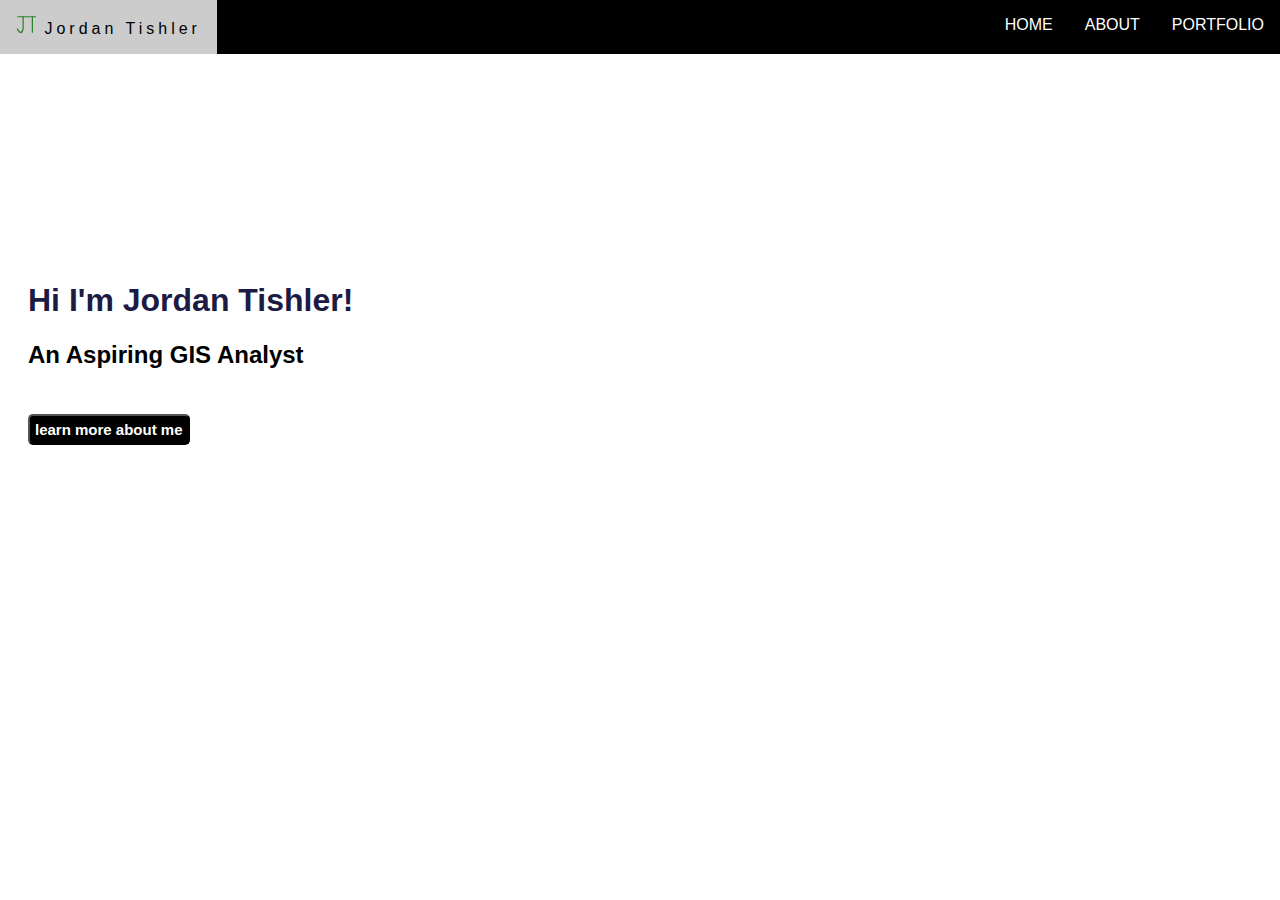
==== index.html @ 7a856fe7 "Add files via upload" ====
<!DOCTYPE html>
<html lang="en">
<head class=".w3-bar .w3-button">
<title>Jordan Tishler</title>
<meta charset="UTF-8">
<meta name="viewport" content="width=device-width, initial-scale=1">
<link rel="stylesheet" href="CSS/stylesheet.css">
</head>
<body>
<!-- Navbar (sit on top) -->
<div class="nav-top">
    <div class="nav-bar nav-white" >
      <a href="index.html" class="nav-bar-item nav-button nav-wide"><img src="Images/logo.png" alt="logo"> Jordan Tishler</a>
      <!-- Right-sided navbar links -->
      <div class="right w3-hide-small">
        <a href="index.html" class="nav-bar-item nav-button"><i class="fa fa-home"></i> HOME</a>
        <a href="about.html" class="nav-bar-item nav-button"> <i class="fa fa-book"></i> ABOUT</a>
        <a href="portfolio.html" class="nav-bar-item nav-button"><i class="fa fa-th"></i> PORTFOLIO</a>
      </div>
      <!-- Hide right-floated links on small screens and replace them with a menu icon -->
  
      <a href="javascript:void(0)" class="w3-bar-item w3-button w3-right w3-hide-large w3-hide-medium" onclick="w3_open()">
        <i class="fa fa-bars"></i>
      </a>
    </div>
  </div>

<div class="title display">
<h1>Hi I'm Jordan Tishler!</h1>
<h2> An Aspiring GIS Analyst</h2>
</div>
<a href="about.html">
<div class = "learn">
<button class="learns"> learn more about me </button>
</a>
</div>
</body>
---- CSS/stylesheet.css ----
.nav-top,
.nav-bottom {
  position: fixed;
  width: 100%;
  z-index: 1;
  }

.nav-white,
.nav-hover-white:hover {
  color: white !important;
  background-color: black !important; 
}

.nav-top {
  top: 0;
  left: 0;
}

.nav-bar {
  width: 100%;
  overflow: hidden;
}
.right{
  float: right;
}

.display {
  position: relative;
  
}
.nav-bar .nav-bar-item {
  padding: 8px 16px;
  float: left;
  width: auto;
  border: none;
  display: block;
  outline: 0;
  color: white;
  text-decoration-line: none;
  font-family: 'Gill Sans', 'Gill Sans MT', Calibri, 'Trebuchet MS', sans-serif;
}

.nav-bar .nav-button {
  padding: 16px;
}
.nav-bar .nav-button {
  white-space: normal;
}
.nav-button:hover {
  color: #000 !important;
  background-color: #ccc !important;
}
.nav-wide {
  letter-spacing: 4px;

}

div.title {float: left;
background-color: rgba(255, 255, 255, 0.26);
font-weight: bold;
font-family: Arial, Helvetica, sans-serif;
margin-top: 20%;
margin-left: 10px;
border-radius: 10px;
padding-left: 10px;
padding-right: 10px;

}

div.titlep {
  background-color: rgba(255, 255, 255, 0.26);
  font-weight: bold;
  font-family: Arial, Helvetica, sans-serif;
  text-align: center;
  margin-top: 100px;
  max-width: 600px;
  margin-left: auto;
  margin-right: auto;
  }

  div.titlea {
    background-color: rgba(121, 252, 69, 0.76);
    font-weight: bold;
    font-family: Arial, Helvetica, sans-serif;
    margin-top: 20%;
    border-radius: 10px;
    max-width: 900px;
    max-height: 1000px;
    margin-left: auto;
    margin-right: auto;
    clear: both;
    padding-left: 20px;
    padding-top: 10px;
    padding-bottom: 10px;
    }

.jt{
  float:left;
  clear: both;
}

.sum {
  float:left;
  clear: both;
  max-width: 470px;
  margin-top: -10px;
  font-family: 'Lucida Sans', 'Lucida Sans Regular', 'Lucida Grande', 'Lucida Sans Unicode', Geneva, Verdana, sans-serif;
}
.profile{
  float:inherit;
  padding-right: -20px;
}
.learn {
margin-top: 2%;
margin-left: 10px;
padding-left: 10px;
padding-right: 10px;
float: left;
clear: both;}

.learns{
  font-size: 15px;
  border-radius: 5px;
  padding: 5px;
  background-color: black;
  color: white;
  font-weight: bold;
  font-family: Arial, Helvetica, sans-serif;
}

.learns:hover { 
background-color: white;
color: black;
transition: ease-in;
transition-duration: 100ms;
}

h1 {color: rgb(28, 27, 68)}

body{background-image: url("/Images/novascotia.jpg");
background-position: center;
background-size: 2200px;
background-repeat: no-repeat;
}

/* start of slideshow css source:https://www.w3schools.com/howto/howto_js_slideshow_gallery.asp*/
* {
  box-sizing: border-box;
}

/* Position the image container (needed to position the left and right arrows) */
.container {
  position: relative;
  margin: auto
}

/* Hide the images by default */
.mySlides {
  display: none;
}

/* Add a pointer when hovering over the thumbnail images */
.cursor {
  cursor: pointer;
}

/* Next & previous buttons */
.prev,
.next {
  cursor: pointer;
  position: absolute;
  top: 40%;
  width: auto;
  padding: 16px;
  margin-top: -50px;
  color: white;
  font-weight: bold;
  font-size: 20px;
  border-radius: 0 3px 3px 0;
  user-select: none;
  -webkit-user-select: none;
  background-color: rgba(0, 0, 0, 0.384);
}

/* Position the "next button" to the right */
.next {
  right: 0;
  border-radius: 3px 0 0 3px;
}

/* On hover, add a black background color with a little bit see-through */
.prev:hover,
.next:hover {
  background-color: rgba(0, 0, 0, 0.904);
}

/* Number text (1/3 etc) */
.numbertext {
  color: #f2f2f2;
  font-size: 12px;
  padding: 8px 12px;
  position: absolute;
  top: 0;
}

/* Container for image text */
.caption-container {
  text-align: center;
  background-color: #222;
  padding: 2px 16px;
  color: white;
}

.row:after {
  content: "";
  display: table;
  clear: both;
}

/* Six columns side by side */
.column {
  float: left;
  width: 16.66%;
}

/* Add a transparency effect for thumnbail images */
.demo {
  opacity: 0.6;
}

.active,
.demo:hover {
  opacity: 1;
}

/* end of slideshow css src:https://www.w3schools.com/howto/howto_js_slideshow_gallery.asp*/
.max {
  max-width: 1000px; max-height: 667px;
}

.padd {
margin-top: 50px;
}

.width100 {
  width: 100%;
}
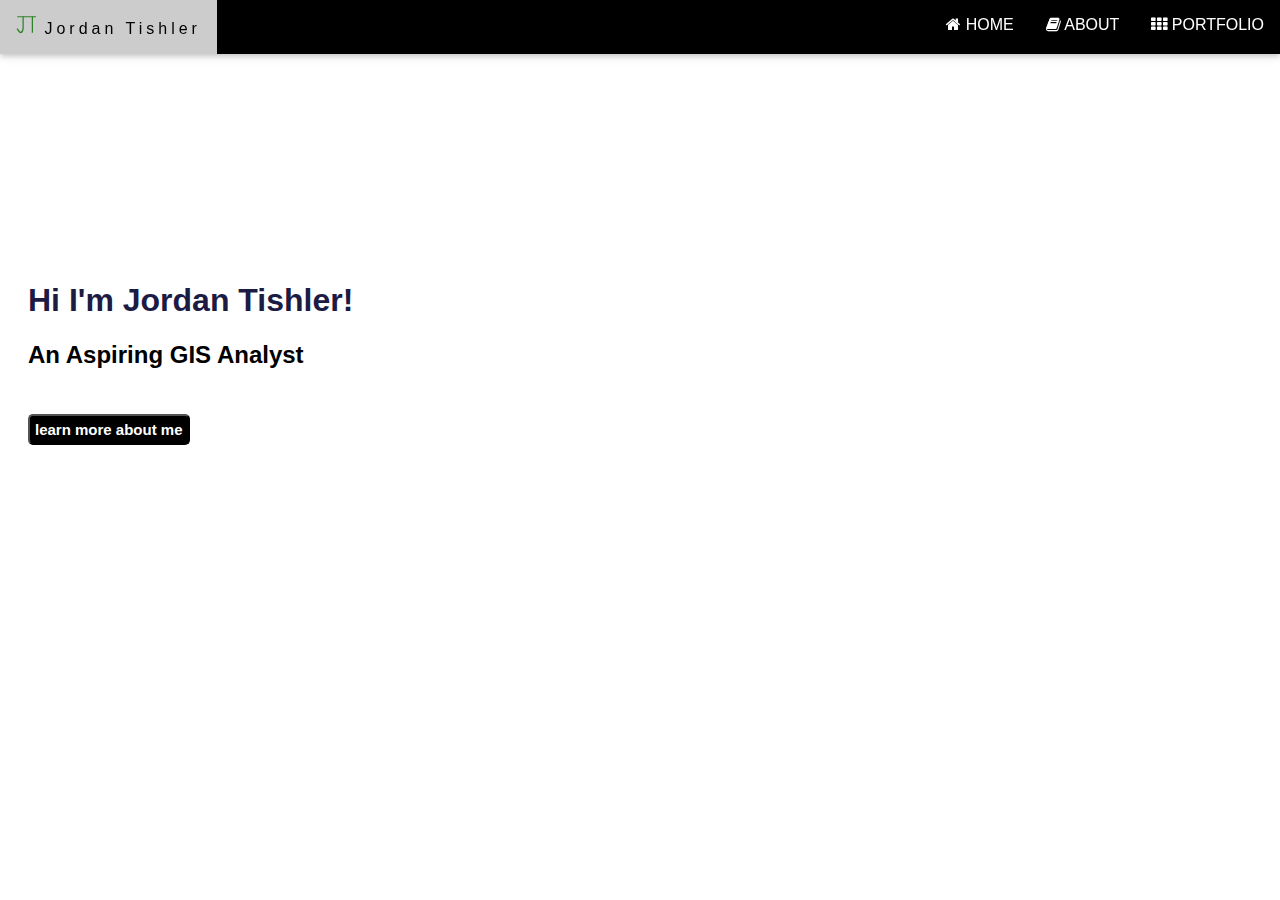
==== commit 66c5b58f: "Add files via upload" ====
--- a/index.html
+++ b/index.html
@@ -1,29 +1,38 @@
 <!DOCTYPE html>
 <html lang="en">
-<head class=".w3-bar .w3-button">
+<head class=".nav-bar .nav-button">
 <title>Jordan Tishler</title>
 <meta charset="UTF-8">
 <meta name="viewport" content="width=device-width, initial-scale=1">
 <link rel="stylesheet" href="CSS/stylesheet.css">
+<link href="Images/logo.png" rel="shortcut icon">
+<link rel="stylesheet" href="https://cdnjs.cloudflare.com/ajax/libs/font-awesome/4.7.0/css/font-awesome.min.css">
 </head>
 <body>
 <!-- Navbar (sit on top) -->
 <div class="nav-top">
-    <div class="nav-bar nav-white" >
+    <div class="nav-bar nav-white nav-card" id="myNavbar" >
       <a href="index.html" class="nav-bar-item nav-button nav-wide"><img src="Images/logo.png" alt="logo"> Jordan Tishler</a>
       <!-- Right-sided navbar links -->
-      <div class="right w3-hide-small">
+      <div class="nav-right nav-hide-small">
         <a href="index.html" class="nav-bar-item nav-button"><i class="fa fa-home"></i> HOME</a>
         <a href="about.html" class="nav-bar-item nav-button"> <i class="fa fa-book"></i> ABOUT</a>
         <a href="portfolio.html" class="nav-bar-item nav-button"><i class="fa fa-th"></i> PORTFOLIO</a>
       </div>
       <!-- Hide right-floated links on small screens and replace them with a menu icon -->
   
-      <a href="javascript:void(0)" class="w3-bar-item w3-button w3-right w3-hide-large w3-hide-medium" onclick="w3_open()">
+      <a href="javascript:void(0)" class="nav-bar-item nav-button nav-right nav-hide-large nav-hide-medium" onclick="nav_open()">
         <i class="fa fa-bars"></i>
       </a>
     </div>
   </div>
+<!-- Sidebar on small screens when clicking the menu icon -->
+<nav class="nav-sidebar nav-bar-block nav-black nav-card nav-animate-left nav-hide-medium nav-hide-large displaynone" id="mySidebar">
+  <a href="javascript:void(0)" onclick="nav_close()" class="nav-bar-item nav-button nav-large nav-padding-16">Close ×</a>
+  <a href="index.html" onclick="nav_close()" class="nav-bar-item nav-button">HOME</a>
+  <a href="about.html" onclick="nav_close()" class="nav-bar-item nav-button">ABOUT</a>
+  <a href="Portfolio.html" onclick="nav_close()" class="nav-bar-item nav-button">PORTFOLIO</a>
+</nav>
 
 <div class="title display">
 <h1>Hi I'm Jordan Tishler!</h1>
@@ -34,4 +43,31 @@
 <button class="learns"> learn more about me </button>
 </a>
 </div>
-</body>+</body>
+<script>
+  // Modal Image Gallery
+  function onClick(element) {
+    document.getElementById("img01").src = element.src;
+    document.getElementById("modal01").style.display = "block";
+    var captionText = document.getElementById("caption");
+    captionText.innerHTML = element.alt;
+  }
+  
+  
+  // Toggle between showing and hiding the sidebar when clicking the menu icon
+  var mySidebar = document.getElementById("mySidebar");
+  
+  function nav_open() {
+    if (mySidebar.style.display === 'block') {
+      mySidebar.style.display = 'none';
+    } else {
+      mySidebar.style.display = 'block';
+    }
+  }
+  
+  // Close the sidebar with the close button
+  function nav_close() {
+      mySidebar.style.display = "none";
+  }
+  </script>
+</html>  --- a/CSS/stylesheet.css
+++ b/CSS/stylesheet.css
@@ -82,7 +82,7 @@
     background-color: rgba(121, 252, 69, 0.76);
     font-weight: bold;
     font-family: Arial, Helvetica, sans-serif;
-    margin-top: 20%;
+    margin-top: 100px;
     border-radius: 10px;
     max-width: 900px;
     max-height: 1000px;
@@ -143,7 +143,7 @@
 background-repeat: no-repeat;
 }
 
-/* start of slideshow css source:https://www.w3schools.com/howto/howto_js_slideshow_gallery.asp*/
+/* start of slideshow css source:https://www.navschools.com/howto/howto_js_slideshow_gallery.asp*/
 * {
   box-sizing: border-box;
 }
@@ -233,7 +233,7 @@
   opacity: 1;
 }
 
-/* end of slideshow css src:https://www.w3schools.com/howto/howto_js_slideshow_gallery.asp*/
+/* end of slideshow css src:https://www.navschools.com/howto/howto_js_slideshow_gallery.asp*/
 .max {
   max-width: 1000px; max-height: 667px;
 }
@@ -244,4 +244,209 @@
 
 .width100 {
   width: 100%;
-}+}
+
+@media (max-width: 1200px) {
+  .nav-auto {
+    max-width: 95%;
+  }
+}
+
+@media (max-width: 550px) {
+  .nav-modal-content {
+    margin: 0 10px;
+    width: auto !important;
+  }
+
+  .nav-modal {
+    padding-top: 30px;
+  }
+
+  .nav-dropdown-hover.nav-mobile .nav-dropdown-content,
+  .nav-dropdown-click.nav-mobile .nav-dropdown-content {
+    position: relative;
+  }
+
+  .nav-hide-small {
+    display: none !important;
+  }
+
+  .nav-mobile {
+    display: block;
+    width: 100% !important;
+  }
+
+  .nav-bar-item.nav-mobile,
+  .nav-dropdown-hover.nav-mobile,
+  .nav-dropdown-click.nav-mobile {
+    text-align: center;
+  }
+
+  .nav-dropdown-hover.nav-mobile,
+  .nav-dropdown-hover.nav-mobile .nav-btn,
+  .nav-dropdown-hover.nav-mobile .nav-button,
+  .nav-dropdown-click.nav-mobile,
+  .nav-dropdown-click.nav-mobile .nav-btn,
+  .nav-dropdown-click.nav-mobile .nav-button {
+    width: 100%;
+  }
+}
+
+@media (max-width: 768px) {
+  .nav-modal-content {
+    width: 500px;
+  }
+
+  .nav-modal {
+    padding-top: 10px;
+  }
+}
+
+@media (min-width: 550px) {
+  .nav-modal-content {
+    width: 900px;
+  }
+
+  .nav-hide-large {
+    display: none !important;
+  }
+
+  .nav-sidebar.nav-collapse {
+    display: block !important;
+  }
+}
+
+@media (max-width: 1800px) and (min-width: 1700px) {
+  .nav-hide-medium {
+    display: none !important;
+  }
+}
+
+@media (max-width: 992px) {
+  .nav-sidebar.nav-collapse {
+    display: none;
+  }
+
+  .nav-main {
+    margin-left: 0 !important;
+    margin-right: 0 !important;
+  }
+
+  .nav-auto {
+    max-width: 100%;
+  }
+}
+.nav-card,
+.nav-card-2 {
+  background-color: lightgrey;
+  box-shadow: 0 2px 5px 0 rgba(0, 0, 0, 0.16), 0 2px 10px 0 rgba(0, 0, 0, 0.12);
+}
+.nav-sidebar {
+  height: 100%;
+  width: 200px;
+  background-color: #fff;
+  position: fixed !important;
+  z-index: 1;
+  overflow: auto;
+}
+.nav-black,
+.nav-hover-black:hover {
+  color: #fff !important;
+  background-color: #000 !important;
+}
+.nav-bar-block .nav-dropdown-hover,
+.nav-bar-block .nav-dropdown-click {
+  width: 100%;
+}
+
+.nav-bar-block .nav-dropdown-hover .nav-dropdown-content,
+.nav-bar-block .nav-dropdown-click .nav-dropdown-content {
+  min-width: 100%;
+}
+
+.nav-bar-block .nav-dropdown-hover .nav-button,
+.nav-bar-block .nav-dropdown-click .nav-button {
+  width: 100%;
+  text-align: left;
+  padding: 8px 16px;
+}
+.nav-bar-block .nav-bar-item {
+  width: 100%;
+  display: block;
+  padding: 8px 16px;
+  text-align: left;
+  border: none;
+  white-space: normal;
+  float: none;
+  outline: 0;
+}
+
+.nav-bar-block.nav-center .nav-bar-item {
+  text-align: center;
+}
+
+.nav-animate-left {
+  position: relative;
+  animation: animateleft 0.4s;
+}
+.displaynone {
+  display: none
+}
+.nav-bar .nav-button {
+  padding: 16px;
+}
+.nav-button:hover {
+  color: #000 !important;
+  background-color: #ccc !important;
+}.nav-bar .nav-button {
+  white-space: normal;
+}.nav-bar-block .nav-dropdown-hover .nav-button,
+.nav-bar-block .nav-dropdown-click .nav-button {
+  width: 100%;
+  text-align: left;
+  padding: 8px 16px;
+}.nav-dropdown-hover:hover>.nav-button:first-child,
+.nav-dropdown-click:hover>.nav-button:first-child {
+  background-color: #ccc;
+  color: #000;
+}.nav-btn,
+.nav-button {
+  -webkit-touch-callout: none;
+  -webkit-user-select: none;
+  -khtml-user-select: none;
+  -moz-user-select: none;
+  -ms-user-select: none;
+  user-select: none;
+}
+.nav-disabled,
+.nav-btn:disabled,
+.nav-button:disabled {
+  cursor: not-allowed;
+  opacity: 0.3;
+}
+.nav-right {
+  float: right !important;
+}
+
+.nav-modal {
+  z-index: 3;
+  display: none;
+  padding-top: 100px;
+  position: fixed;
+  left: 0;
+  top: 0;
+  width: 100%;
+  height: 100%;
+  overflow: auto;
+  background-color: rgb(0, 0, 0);
+  background-color: rgba(0, 0, 0, 0.4);
+}
+
+.nav-modal-content {
+  margin: auto;
+  background-color: #fff;
+  position: relative;
+  padding: 0;
+  outline: 0;
+  width: 600px;
+}
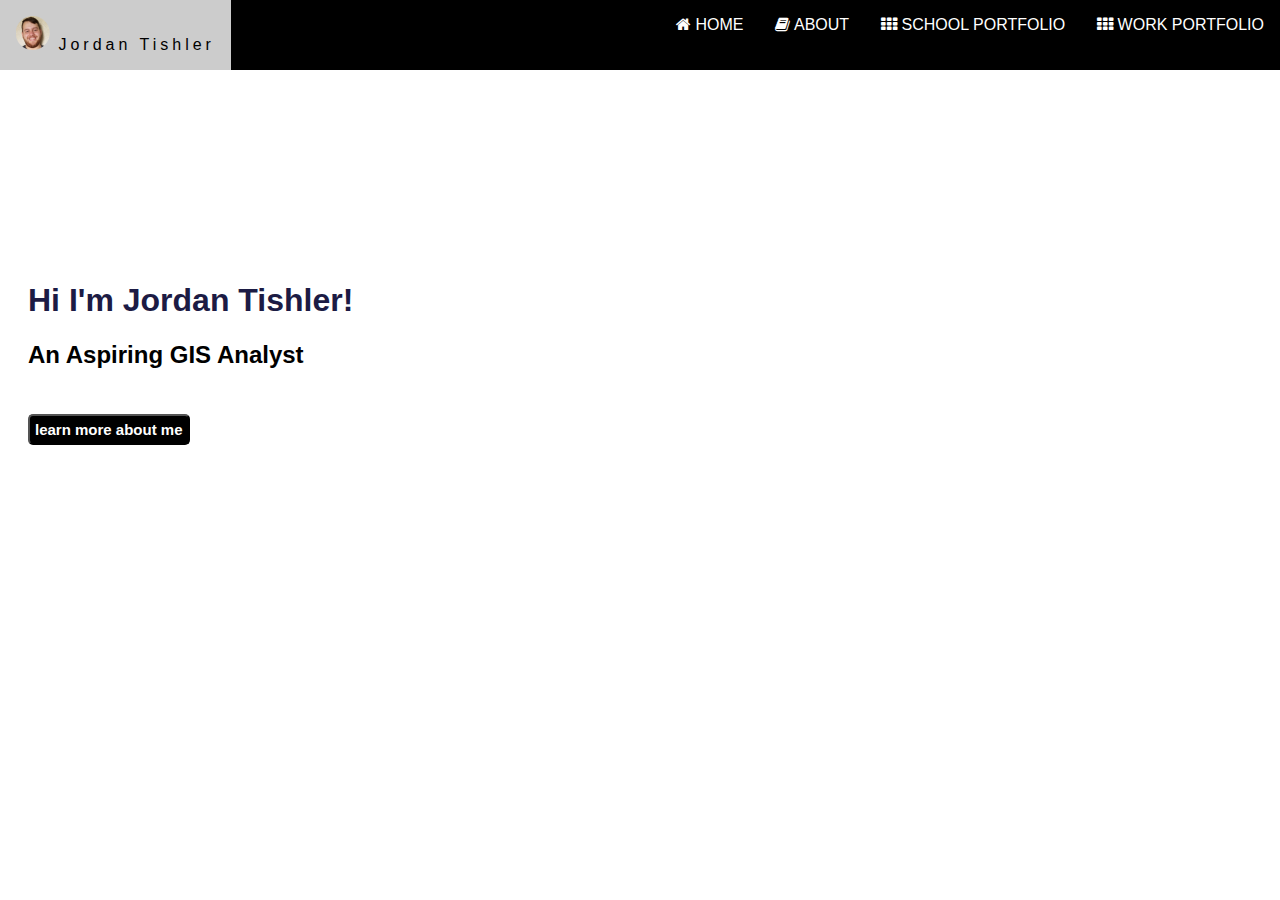
==== commit d4828d85: "done" ====
--- a/index.html
+++ b/index.html
@@ -11,27 +11,29 @@
 <body>
 <!-- Navbar (sit on top) -->
 <div class="nav-top">
-    <div class="nav-bar nav-white nav-card" id="myNavbar" >
-      <a href="index.html" class="nav-bar-item nav-button nav-wide"><img src="Images/logo.png" alt="logo"> Jordan Tishler</a>
-      <!-- Right-sided navbar links -->
-      <div class="nav-right nav-hide-small">
-        <a href="index.html" class="nav-bar-item nav-button"><i class="fa fa-home"></i> HOME</a>
-        <a href="about.html" class="nav-bar-item nav-button"> <i class="fa fa-book"></i> ABOUT</a>
-        <a href="portfolio.html" class="nav-bar-item nav-button"><i class="fa fa-th"></i> PORTFOLIO</a>
-      </div>
-      <!-- Hide right-floated links on small screens and replace them with a menu icon -->
-  
-      <a href="javascript:void(0)" class="nav-bar-item nav-button nav-right nav-hide-large nav-hide-medium" onclick="nav_open()">
-        <i class="fa fa-bars"></i>
-      </a>
+  <div class="nav-bar nav-white" >
+    <a href="index.html" class="nav-bar-item nav-button nav-wide"><img src="Images/logo.png" alt="logo"> Jordan Tishler</a>
+    <!-- Right-sided navbar links -->
+    <div class="right nav-hide-small">
+      <a href="index.html" class="nav-bar-item nav-button"><i class="fa fa-home"></i> HOME</a>
+      <a href="about.html" class="nav-bar-item nav-button"> <i class="fa fa-book"></i> ABOUT</a>
+      <a href="portfolio.html" class="nav-bar-item nav-button"><i class="fa fa-th"></i> SCHOOL PORTFOLIO</a>
+      <a href="workportfolio.html" class="nav-bar-item nav-button"><i class="fa fa-th"></i> WORK PORTFOLIO</a>
     </div>
+    <!-- Hide right-floated links on small screens and replace them with a menu icon -->
+
+    <a href="javascript:void(0)" class="nav-bar-item nav-button nav-right nav-hide-large nav-hide-medium" onclick="nav_open()">
+      <i class="fa fa-bars"></i>
+    </a>
   </div>
+</div>
 <!-- Sidebar on small screens when clicking the menu icon -->
-<nav class="nav-sidebar nav-bar-block nav-black nav-card nav-animate-left nav-hide-medium nav-hide-large displaynone" id="mySidebar">
-  <a href="javascript:void(0)" onclick="nav_close()" class="nav-bar-item nav-button nav-large nav-padding-16">Close ×</a>
-  <a href="index.html" onclick="nav_close()" class="nav-bar-item nav-button">HOME</a>
-  <a href="about.html" onclick="nav_close()" class="nav-bar-item nav-button">ABOUT</a>
-  <a href="Portfolio.html" onclick="nav_close()" class="nav-bar-item nav-button">PORTFOLIO</a>
+<nav class="nav-top nav-sidebar nav-bar-block nav-black nav-card nav-animate-left nav-hide-medium nav-hide-large displaynone" id="mySidebar">
+<a href="javascript:void(0)" onclick="nav_close()" class="nav-bar-item nav-button nav-large nav-padding-16 textfix">Close ×</a>
+<a href="index.html" onclick="nav_close()" class="nav-bar-item nav-button textfix">HOME</a>
+<a href="about.html" onclick="nav_close()" class="nav-bar-item nav-button textfix">ABOUT</a>
+<a href="portfolio.html" onclick="nav_close()" class="nav-bar-item nav-button textfix">SCHOOL PORTFOLIO</a>
+<a href="workportfolio.html" onclick="nav_close()" class="nav-bar-item nav-button textfix">WORK PORTFOLIO</a>
 </nav>
 
 <div class="title display">
--- a/CSS/stylesheet.css
+++ b/CSS/stylesheet.css
@@ -54,7 +54,10 @@
   letter-spacing: 4px;
 
 }
-
+.date {
+  font-family: Arial, Helvetica, sans-serif;
+  font-style: italic;
+}
 div.title {float: left;
 background-color: rgba(255, 255, 255, 0.26);
 font-weight: bold;
@@ -79,7 +82,7 @@
   }
 
   div.titlea {
-    background-color: rgba(121, 252, 69, 0.76);
+    background-color: rgba(64, 175, 79, 0.76);
     font-weight: bold;
     font-family: Arial, Helvetica, sans-serif;
     margin-top: 100px;
@@ -93,6 +96,62 @@
     padding-top: 10px;
     padding-bottom: 10px;
     }
+.titled {
+  background-color: rgb(179, 178, 178);
+  font-weight: normal;
+  font-family: Arial, Helvetica, sans-serif;
+  border-radius: 10px;
+  max-width: 900px;
+  max-height: 1000px;
+  margin-left: auto;
+  margin-right: auto;
+  clear: both;
+  padding-left: 20px;
+  padding-top: 10px;
+  padding-bottom: 10px;
+  }
+
+.w3-btn,
+.w3-button {
+  border: none;
+  border-radius: 10px;
+  display: inline-block;
+  padding: 8px 16px;
+  vertical-align: middle;
+  overflow: hidden;
+  text-decoration: none;
+  color: inherit;
+  background-color: inherit;
+  text-align: center;
+  cursor: pointer;
+  white-space: nowrap;
+}
+.services-button {
+  border-radius: 10px;
+  clear:both;
+  float:left;
+  margin-top: 5px;
+}
+.services-button:hover {
+  background-color: grey;
+  color: white;
+  clear:both
+}
+.close {
+  color: white;
+  float: right;
+  font-size: 28px;
+  font-weight: bold;
+  margin-top:  50px;
+  margin-right: 27.5%;
+}
+
+.close:hover,
+.close:focus {
+  color: #000;
+  text-decoration: none;
+  cursor: pointer;
+}
 
 .jt{
   float:left;
@@ -105,6 +164,7 @@
   max-width: 470px;
   margin-top: -10px;
   font-family: 'Lucida Sans', 'Lucida Sans Regular', 'Lucida Grande', 'Lucida Sans Unicode', Geneva, Verdana, sans-serif;
+  font-weight: normal;
 }
 .profile{
   float:inherit;
@@ -137,7 +197,7 @@
 
 h1 {color: rgb(28, 27, 68)}
 
-body{background-image: url("/Images/novascotia.jpg");
+body{background-image: url("../Images/novascotia.jpg");
 background-position: center;
 background-size: 2200px;
 background-repeat: no-repeat;
@@ -207,6 +267,7 @@
 .caption-container {
   text-align: center;
   background-color: #222;
+  margin-top: -15px;
   padding: 2px 16px;
   color: white;
 }
@@ -220,9 +281,13 @@
 /* Six columns side by side */
 .column {
   float: left;
-  width: 16.66%;
-}
-
+  width: 12.5%;
+}
+
+.column1 {
+  float: left;
+  width: 0.5px;
+}
 /* Add a transparency effect for thumnbail images */
 .demo {
   opacity: 0.6;
@@ -246,13 +311,14 @@
   width: 100%;
 }
 
+
 @media (max-width: 1200px) {
   .nav-auto {
     max-width: 95%;
   }
 }
 
-@media (max-width: 550px) {
+@media (max-width: 815px) {
   .nav-modal-content {
     margin: 0 10px;
     width: auto !important;
@@ -302,7 +368,7 @@
   }
 }
 
-@media (min-width: 550px) {
+@media (min-width: 815px) {
   .nav-modal-content {
     width: 900px;
   }
@@ -322,7 +388,7 @@
   }
 }
 
-@media (max-width: 992px) {
+@media (max-width: 800px) {
   .nav-sidebar.nav-collapse {
     display: none;
   }
@@ -450,3 +516,49 @@
   outline: 0;
   width: 600px;
 }
+.nav-bar-block .nav-bar-item {
+  width: 100%;
+  display: block;
+  padding: 8px 16px;
+  text-align: left;
+  border: none;
+  white-space: normal;
+  float: none;
+  outline: 0;
+}
+
+.nav-bar-block.nav-center .nav-bar-item {
+  text-align: center;
+}
+
+.textfix { 
+  text-decoration-line: none;
+  color: white;
+  font-family: 'Gill Sans', 'Gill Sans MT', Calibri, 'Trebuchet MS', sans-serif;
+}
+
+.link {
+  text-decoration-line: none;
+  color: white;
+}
+
+.link:hover {
+  color: blue;
+}
+
+.links {
+  text-decoration-line: none;
+  color: #000;
+}
+
+.links:hover {
+  color: blue;
+}
+
+.linkl {
+  color: #000;
+}
+
+.linkl:hover {
+  color: blue;
+}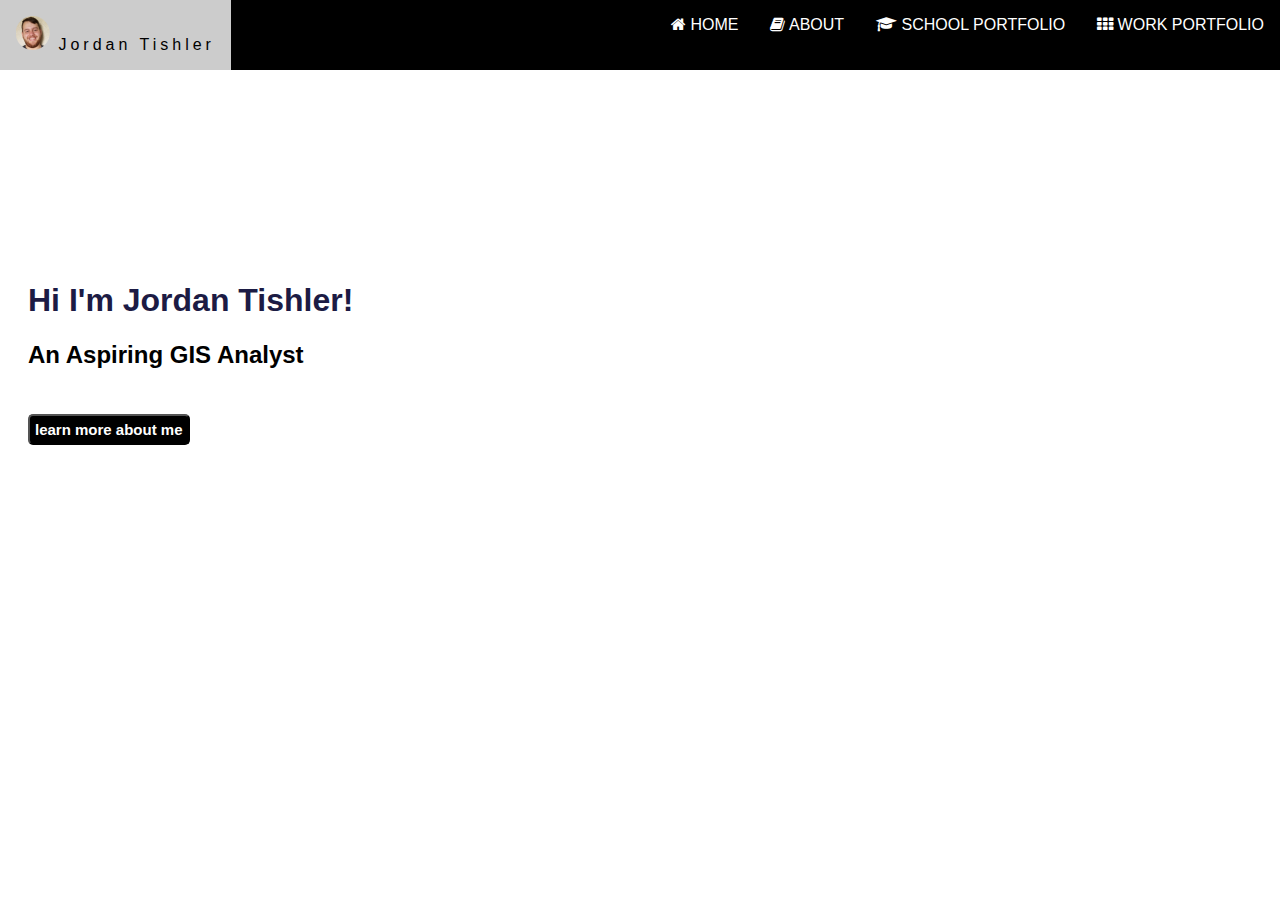
==== commit c495f4ae: "lol" ====
--- a/index.html
+++ b/index.html
@@ -1,41 +1,41 @@
 <!DOCTYPE html>
 <html lang="en">
-<head class=".nav-bar .nav-button">
+<head class=".w3-bar .w3-button">
 <title>Jordan Tishler</title>
 <meta charset="UTF-8">
 <meta name="viewport" content="width=device-width, initial-scale=1">
 <link rel="stylesheet" href="CSS/stylesheet.css">
+<link rel="stylesheet" href="https://cdnjs.cloudflare.com/ajax/libs/font-awesome/4.7.0/css/font-awesome.min.css">
+<script  src="JS/java.js"></script>
 <link href="Images/logo.png" rel="shortcut icon">
-<link rel="stylesheet" href="https://cdnjs.cloudflare.com/ajax/libs/font-awesome/4.7.0/css/font-awesome.min.css">
 </head>
 <body>
 <!-- Navbar (sit on top) -->
 <div class="nav-top">
-  <div class="nav-bar nav-white" >
-    <a href="index.html" class="nav-bar-item nav-button nav-wide"><img src="Images/logo.png" alt="logo"> Jordan Tishler</a>
-    <!-- Right-sided navbar links -->
-    <div class="right nav-hide-small">
-      <a href="index.html" class="nav-bar-item nav-button"><i class="fa fa-home"></i> HOME</a>
-      <a href="about.html" class="nav-bar-item nav-button"> <i class="fa fa-book"></i> ABOUT</a>
-      <a href="portfolio.html" class="nav-bar-item nav-button"><i class="fa fa-th"></i> SCHOOL PORTFOLIO</a>
-      <a href="workportfolio.html" class="nav-bar-item nav-button"><i class="fa fa-th"></i> WORK PORTFOLIO</a>
+    <div class="nav-bar nav-white" >
+      <a href="index.html" class="nav-bar-item nav-button nav-wide"><img src="Images/logo.png" alt="logo"> Jordan Tishler</a>
+      <!-- Right-sided navbar links -->
+      <div class="right nav-hide-small">
+        <a href="index.html" class="nav-bar-item nav-button"><i class="fa fa-home"></i> HOME</a>
+        <a href="about.html" class="nav-bar-item nav-button"> <i class="fa fa-book"></i> ABOUT</a>
+        <a href="portfolio.html" class="nav-bar-item nav-button"><i class="fa fa-graduation-cap"></i> SCHOOL PORTFOLIO</a>
+        <a href="workportfolio.html" class="nav-bar-item nav-button"><i class="fa fa-th"></i> WORK PORTFOLIO</a>
+      </div>
+      <!-- Hide right-floated links on small screens and replace them with a menu icon -->
+  
+      <a href="javascript:void(0)" class="nav-bar-item nav-button nav-right nav-hide-large nav-hide-medium" onclick="nav_open()">
+        <i class="fa fa-bars"></i>
+      </a>
     </div>
-    <!-- Hide right-floated links on small screens and replace them with a menu icon -->
-
-    <a href="javascript:void(0)" class="nav-bar-item nav-button nav-right nav-hide-large nav-hide-medium" onclick="nav_open()">
-      <i class="fa fa-bars"></i>
-    </a>
   </div>
-</div>
-<!-- Sidebar on small screens when clicking the menu icon -->
+  <!-- Sidebar on small screens when clicking the menu icon -->
 <nav class="nav-top nav-sidebar nav-bar-block nav-black nav-card nav-animate-left nav-hide-medium nav-hide-large displaynone" id="mySidebar">
-<a href="javascript:void(0)" onclick="nav_close()" class="nav-bar-item nav-button nav-large nav-padding-16 textfix">Close ×</a>
-<a href="index.html" onclick="nav_close()" class="nav-bar-item nav-button textfix">HOME</a>
-<a href="about.html" onclick="nav_close()" class="nav-bar-item nav-button textfix">ABOUT</a>
-<a href="portfolio.html" onclick="nav_close()" class="nav-bar-item nav-button textfix">SCHOOL PORTFOLIO</a>
-<a href="workportfolio.html" onclick="nav_close()" class="nav-bar-item nav-button textfix">WORK PORTFOLIO</a>
+  <a href="javascript:void(0)" onclick="nav_close()" class="nav-bar-item nav-button nav-large nav-padding-16 textfix">Close ×</a>
+  <a href="index.html" onclick="nav_close()" class="nav-bar-item nav-button textfix">HOME</a>
+  <a href="about.html" onclick="nav_close()" class="nav-bar-item nav-button textfix">ABOUT</a>
+  <a href="portfolio.html" onclick="nav_close()" class="nav-bar-item nav-button textfix">SCHOOL PORTFOLIO</a>
+  <a href="workportfolio.html" onclick="nav_close()" class="nav-bar-item nav-button textfix">WORK PORTFOLIO</a>
 </nav>
-
 <div class="title display">
 <h1>Hi I'm Jordan Tishler!</h1>
 <h2> An Aspiring GIS Analyst</h2>
--- a/CSS/stylesheet.css
+++ b/CSS/stylesheet.css
@@ -111,6 +111,21 @@
   padding-bottom: 10px;
   }
 
+  .modal-content {
+    background-color: rgb(179, 178, 178);
+    font-weight: normal;
+    font-family: Arial, Helvetica, sans-serif;
+    border-radius: 10px;
+    max-width: 900px;
+    max-height: 1000px;
+    margin-left: auto;
+    margin-right: auto;
+    clear: both;
+    padding-left: 20px;
+    padding-top: 10px;
+    padding-bottom: 10px;
+  }
+
 .w3-btn,
 .w3-button {
   border: none;
@@ -138,17 +153,17 @@
   clear:both
 }
 .close {
-  color: white;
+  color: black;
   float: right;
-  font-size: 28px;
+  font-size: 40px;
   font-weight: bold;
-  margin-top:  50px;
-  margin-right: 27.5%;
+  margin-top:  1%;
+  margin-right: 5%;
 }
 
 .close:hover,
 .close:focus {
-  color: #000;
+  color:rgb(255, 255, 255);
   text-decoration: none;
   cursor: pointer;
 }
@@ -286,7 +301,7 @@
 
 .column1 {
   float: left;
-  width: 0.5px;
+  width: 25%;
 }
 /* Add a transparency effect for thumnbail images */
 .demo {
@@ -516,6 +531,9 @@
   outline: 0;
   width: 600px;
 }
+
+
+
 .nav-bar-block .nav-bar-item {
   width: 100%;
   display: block;
@@ -542,6 +560,14 @@
   color: white;
 }
 
+.link2 {
+  color: white;
+}
+
+.link2:hover {
+  color: blue;
+}
+
 .link:hover {
   color: blue;
 }
@@ -556,7 +582,7 @@
 }
 
 .linkl {
-  color: #000;
+  color: black;
 }
 
 .linkl:hover {
